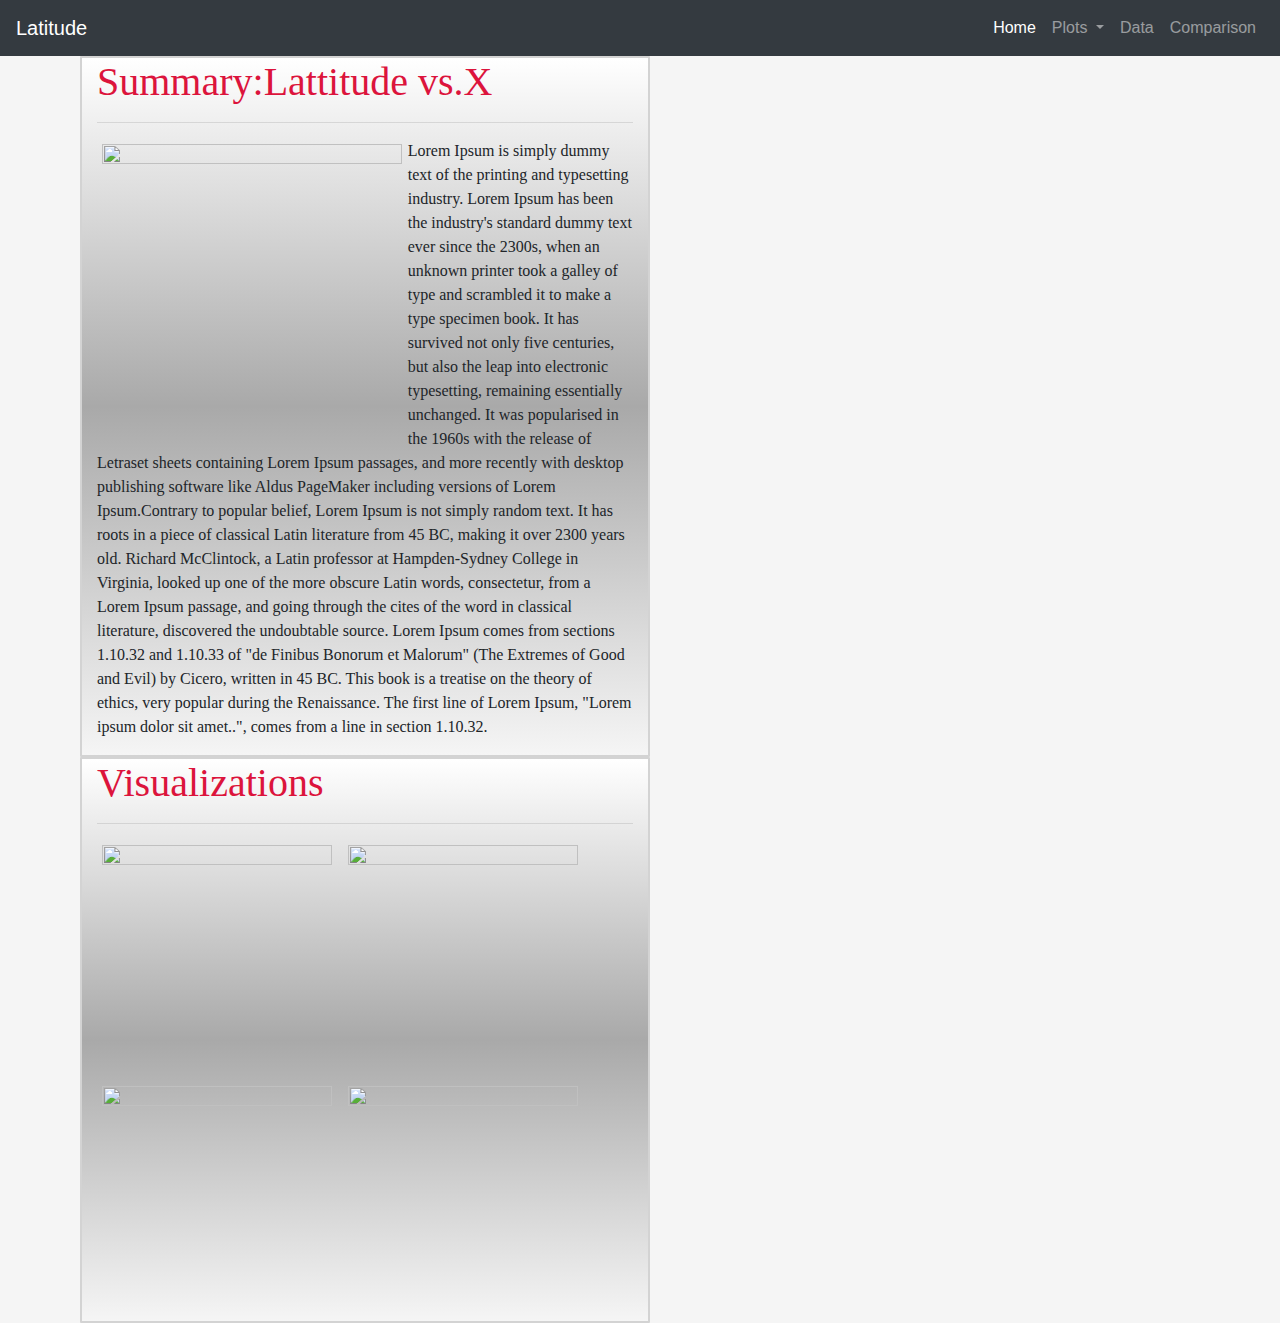
==== index.html @ 2a2355e8 "Adding final files" ====
<!DOCTYPE html>
<html lang="en">
<head>
    <meta charset="UTF-8">
    <meta name="viewport" content="width=device-width, initial-scale=1.0">
    <meta http-equiv="X-UA-Compatible" content="ie=edge">
    <link rel="stylesheet" href="reset.css">
    <link rel="stylesheet" href="https://stackpath.bootstrapcdn.com/bootstrap/4.3.1/css/bootstrap.min.css" integrity="sha384-ggOyR0iXCbMQv3Xipma34MD+dH/1fQ784/j6cY/iJTQUOhcWr7x9JvoRxT2MZw1T" crossorigin="anonymous">

    <script src="https://code.jquery.com/jquery-3.3.1.slim.min.js" integrity="sha384-q8i/X+965DzO0rT7abK41JStQIAqVgRVzpbzo5smXKp4YfRvH+8abtTE1Pi6jizo" crossorigin="anonymous"></script>
    <script src="https://cdnjs.cloudflare.com/ajax/libs/popper.js/1.14.7/umd/popper.min.js" integrity="sha384-UO2eT0CpHqdSJQ6hJty5KVphtPhzWj9WO1clHTMGa3JDZwrnQq4sF86dIHNDz0W1" crossorigin="anonymous"></script>
    <script src="https://stackpath.bootstrapcdn.com/bootstrap/4.3.1/js/bootstrap.min.js" integrity="sha384-JjSmVgyd0p3pXB1rRibZUAYoIIy6OrQ6VrjIEaFf/nJGzIxFDsf4x0xIM+B07jRM" crossorigin="anonymous"></script>

    <link rel="stylesheet" href="style.css">
    <title>Home</title>
</head>

<body class="background">
    <nav class="navbar navbar-expand-lg navbar-dark bg-dark">
        <a class="navbar-brand" href="index.html">Latitude</a>
        <button class="navbar-toggler" type="button" data-toggle="collapse" data-target="#navbarNavDropdown" aria-controls="navbarNavDropdown" aria-expanded="false" aria-label="Toggle navigation">
          <span class="navbar-toggler-icon"></span>
        </button>
        <div class="collapse navbar-collapse justify-content-lg-end" id="navbarNavDropdown">
          <ul class="navbar-nav">
            <li class="nav-item active moveright">
              <a class="nav-link" href="index.html">Home <span class="sr-only">(current)</span></a>
            </li>
            <li class="nav-item dropdown">
              <a class="nav-link dropdown-toggle" href="#" id="navbarDropdownMenuLink" role="button" data-toggle="dropdown" aria-haspopup="true" aria-expanded="false">
                Plots
              </a>
              <div class="dropdown-menu" aria-labelledby="navbarDropdownMenuLink">
                <a class="dropdown-item" href="visualization-1.html">Max Temperature</a>
                <a class="dropdown-item" href="visualization-2.html">Humidity</a>
                <a class="dropdown-item" href="visualization-3.html">Cloudiness</a>
                <a class="dropdown-item" href="visualization-4.html">Wind Speed</a>
              </div>
            </li>
            <li class="nav-item">
              <a class="nav-link" href="data.html">Data</a>
            </li>
            <li class="nav-item">
              <a class="nav-link" href="comparison.html">Comparison</a>
            </li>
            
          </ul>
        </div>
    </nav>
    <div class="container ">
        <div class="row">
            <div class="col-md-6 col-sm-12 blockcolor margin">
                <h1>
                    Summary:Lattitude vs.X
                </h1>
                <hr>
                <p>
                    <img src="E:\DATA ANALYTICS - UC DAVIS\11-Web\Homework\Instructions\Resources\assets\images\Fig1.png" width="300" height="300" style="float:left">
                    Lorem Ipsum is simply dummy text of the printing and typesetting industry. Lorem Ipsum has been the industry's standard dummy text ever since the 2300s, when an unknown printer took a galley of type and scrambled it to make a type specimen book. It has survived not only five centuries, but also the leap into electronic typesetting, remaining essentially unchanged. It was popularised in the 1960s with the release of Letraset sheets containing Lorem Ipsum passages, and more recently with desktop publishing software like Aldus PageMaker including versions of Lorem Ipsum.Contrary to popular belief, Lorem Ipsum is not simply random text. It has roots in a piece of classical Latin literature from 45 BC, making it over 2300 years old. Richard McClintock, a Latin professor at Hampden-Sydney College in Virginia, looked up one of the more obscure Latin words, consectetur, from a Lorem Ipsum passage, and going through the cites of the word in classical literature, discovered the undoubtable source. Lorem Ipsum comes from sections 1.10.32 and 1.10.33 of "de Finibus Bonorum et Malorum" (The Extremes of Good and Evil) by Cicero, written in 45 BC. This book is a treatise on the theory of ethics, very popular during the Renaissance. The first line of Lorem Ipsum, "Lorem ipsum dolor sit amet..", comes from a line in section 1.10.32.
                    
                </p>
            </div>
            <div class="col-md-6 col-sm-12 blockcolor margin">
                <h1>Visualizations</h1>
                <hr>
                <span>
                    <a  href="visualization-1.html"><img src="E:\DATA ANALYTICS - UC DAVIS\11-Web\Homework\Instructions\Resources\assets\images\Fig1.png" width="230" height="230"></a>
                </span>
                <span>
                    <a  href="visualization-2.html"><img src="E:\DATA ANALYTICS - UC DAVIS\11-Web\Homework\Instructions\Resources\assets\images\Fig2.png" width="230" height="230"></a>
                </span>
                <span>
                    <a  href="visualization-3.html"><img src="E:\DATA ANALYTICS - UC DAVIS\11-Web\Homework\Instructions\Resources\assets\images\Fig3.png" width="230" height="230"></a>
                </span>
                <span>
                    <a  href="visualization-4.html"><img src="E:\DATA ANALYTICS - UC DAVIS\11-Web\Homework\Instructions\Resources\assets\images\Fig4.png" width="230" height="230"></a>
                </span>  
            </div>
        </div>
        
    </div>
     
</body>
</html>
---- style.css ----
.background{
    background-color:whitesmoke;
}

.blockcolor{
    background-image: linear-gradient(white, darkgrey,whitesmoke);
    border-radius: 1px;
} 
.margin{
    margin-inline: 10px;
    border: 2px solid lightgray;
    position: relative;
}
 
img{
    float: none;
    margin: 1%;
    max-width: 100%;
    height: auto;   
}
h1{
    font-family:'Haettenschweiler';
    color:crimson;
}

h2{
    text-align: center;
    font-family: 'Cambria';
}

p{
    font-family: 'Cambria';
}

.imagealign{
    text-align: center;
    display: block;
}

.table-text{
    text-align: center;
}

.btn {
    border: none;
    outline: none;
    padding: 3px 7px 3px 3px;
    background-color: #f1f1f1;
    cursor: pointer;
    font-size: 18px;
  }
  
 /* Style the active class, and buttons on mouse-over */
 .active1, .btn:hover {
    background-color: #666;
    color: white;
 }

 @media screen and (max-width: 700px) {
    .navc {
        background-color: #1bd88f;
    }
 }
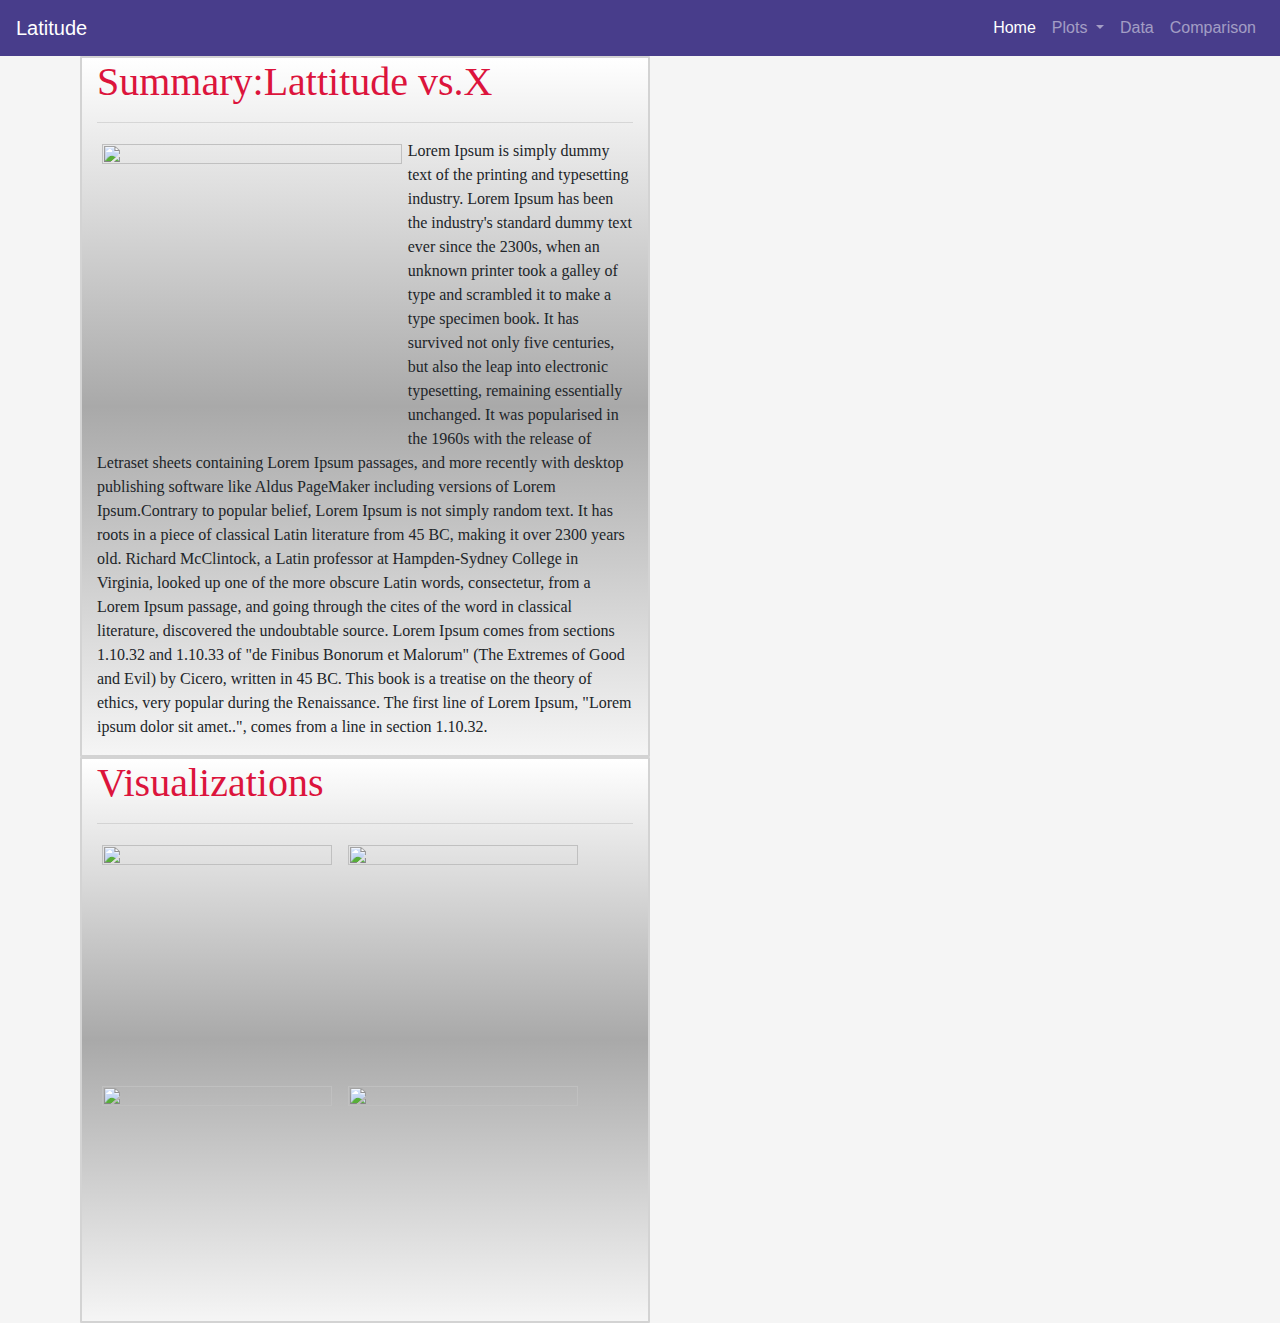
==== commit 0037c720: "Changed navbar settings" ====
--- a/index.html
+++ b/index.html
@@ -16,7 +16,7 @@
 </head>
 
 <body class="background">
-    <nav class="navbar navbar-expand-lg navbar-dark bg-dark">
+    <nav class="navbar navbar-expand-lg navbar-dark dark navc">
         <a class="navbar-brand" href="index.html">Latitude</a>
         <button class="navbar-toggler" type="button" data-toggle="collapse" data-target="#navbarNavDropdown" aria-controls="navbarNavDropdown" aria-expanded="false" aria-label="Toggle navigation">
           <span class="navbar-toggler-icon"></span>
--- a/style.css
+++ b/style.css
@@ -56,8 +56,12 @@
     color: white;
  }
 
- @media screen and (max-width: 700px) {
-    .navc {
+ @media screen and (max-width: 1000px) {
+    body nav.navc {
         background-color: #1bd88f;
     }
- }+ }
+
+.dark{
+    background-color: darkslateblue;
+}